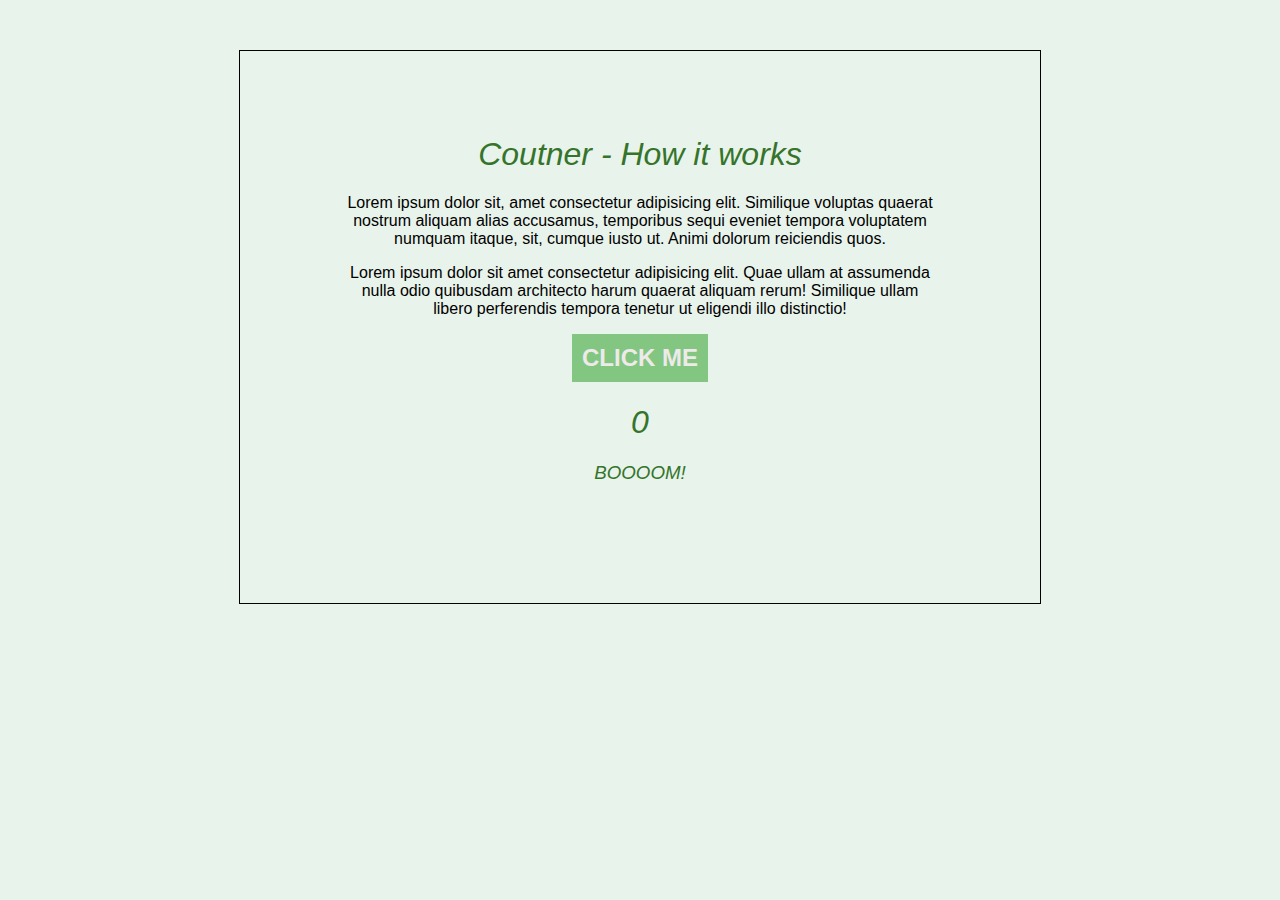
==== counter.html @ 22b726f0 "edit_page" ====
<!DOCTYPE html>
<html lang="en">
<head>
    <meta charset="UTF-8">
    <meta name="viewport" content="width=device-width, initial-scale=1.0">
    <title>Coutner</title>
    <link rel="stylesheet" href="https://fonts.googleapis.com/css2?family=Bellefair&display=swap">

    <style>
        body {
            background-color:#e8f3eb;
            /* Svetlosivá farba pozadia */
            text-align:center;
            font-family:'Segoe UI', Tahoma, Geneva, Verdana, sans-serif;
          }
          h1{
            font-family:"Bellefair";
            color:rgb(100, 168, 112);
            text-align: center;
            font-style: oblique;

          }

          button{
      padding: 10px; 
      background-color:rgb(130, 198, 130);
      color: rgb(238, 234, 234);
      font-size: 24px;
      text-transform: uppercase;
      border: none;
      font-weight: 600;
     }
     button:hover,
     button:active {
      background-color: rgb(83, 183, 106);
      cursor:pointer;
    }

    article{
     border: 1px solid #000000;
     margin: 50px;
     margin-left: auto;
     margin-right: auto; 
     padding: 100px;
     max-width: 600px;
     padding-top:5%;
          }

          h1,h3 {
      text-align: center;
      font-style: oblique;
      font-family: 'Lucida Sans', 'Lucida Sans Regular', 'Lucida Grande', 'Lucida Sans Unicode', Geneva, Verdana, sans-serif;
      font-weight: 300;
      color: rgb(53, 116, 42);
    }

        </style>
    
</head>
<body>
<header>

<article>
   <h1>Coutner - How it works</h1>
   <p>Lorem ipsum dolor sit, amet consectetur adipisicing elit. Similique voluptas quaerat nostrum aliquam alias accusamus, temporibus sequi eveniet tempora voluptatem numquam itaque, sit, cumque iusto ut. Animi dolorum reiciendis quos.</p>
  
   <p>Lorem ipsum dolor sit amet consectetur adipisicing elit. Quae ullam at assumenda nulla odio quibusdam architecto harum quaerat aliquam rerum! Similique ullam libero perferendis tempora tenetur ut eligendi illo distinctio!</p>
<p>
 
</p>

   <button id="Clickbutton" onclick="clap()">Click me</button>
   <h1 id="ClicksCounter">0</h1>
   <h3 id="ClicksDescription">BOOOOM!</h3>
</header>

   

<footer>
 
</footer>

</article>

</body>

<script>
var NumberOfClicks = 0
  function clap (){
    NumberOfClicks = NumberOfClicks + 1
    document.getElementById("ClicksCounter").textContent = NumberOfClicks
    if (NumberOfClicks == 10) {
      document.getElementById ("ClicksDescription").textContent = "THAT IS ENOUGH!"
    }
    if (NumberOfClicks == 15) {
      document.getElementById("ClicksDescription").textContent = "I AM SERIOUS!" 
    }
    if (NumberOfClicks == 17) {
      document.getElementById("ClicksDescription").textContent = "STOP IT!"
    }  
    if (NumberOfClicks == 20) {
      document.getElementById("ClicksDescription").textContent = "as you wish... YOU ARE LIKE A KID!"
    } 
    console.log("Klikol som")
    }

</script>
</html>
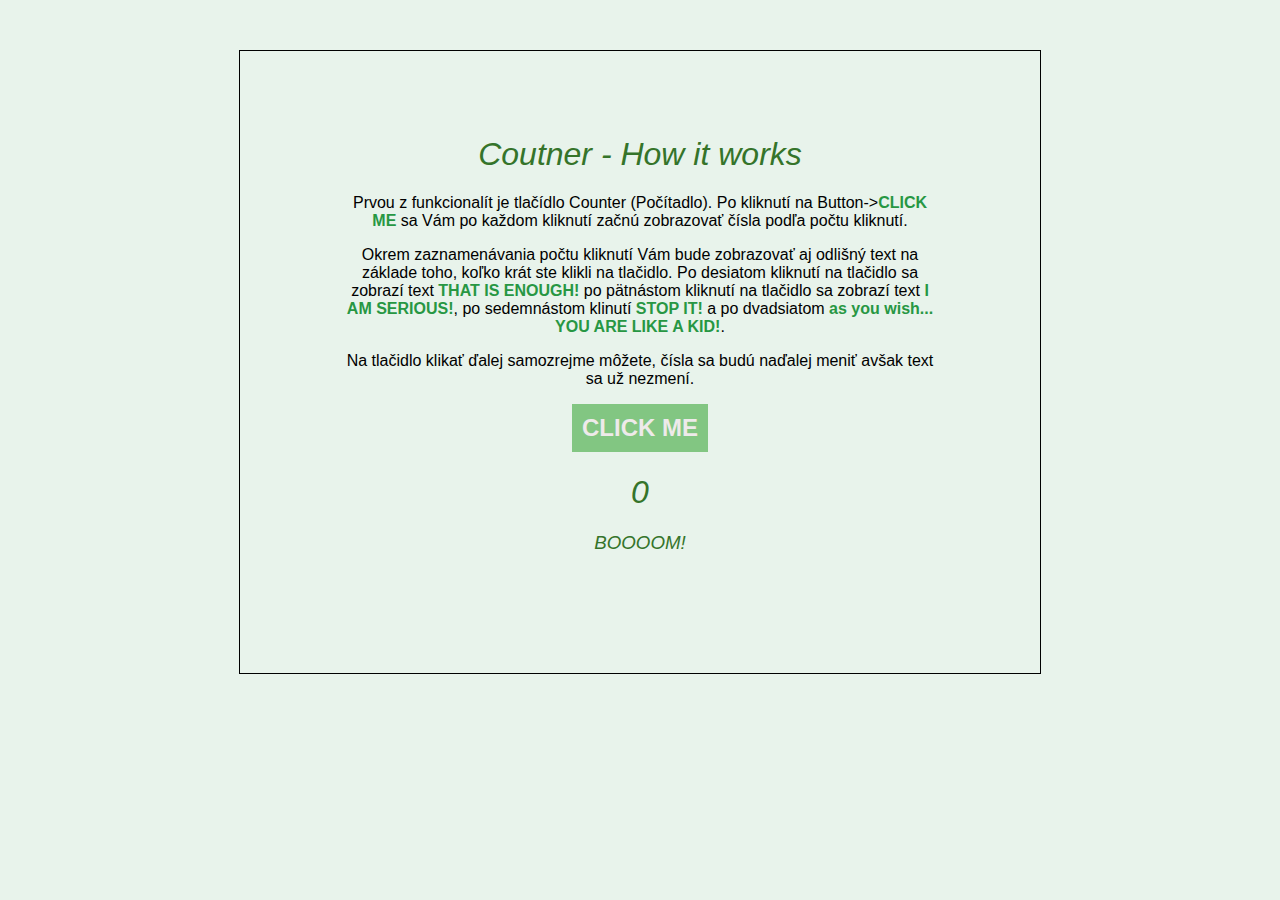
==== commit 3427504f: "counter" ====
--- a/counter.html
+++ b/counter.html
@@ -53,6 +53,9 @@
       font-weight: 300;
       color: rgb(53, 116, 42);
     }
+    strong {
+      color: rgb(39, 151, 67);
+    }
 
         </style>
     
@@ -62,9 +65,10 @@
 
 <article>
    <h1>Coutner - How it works</h1>
-   <p>Lorem ipsum dolor sit, amet consectetur adipisicing elit. Similique voluptas quaerat nostrum aliquam alias accusamus, temporibus sequi eveniet tempora voluptatem numquam itaque, sit, cumque iusto ut. Animi dolorum reiciendis quos.</p>
+   <p> Prvou z funkcionalít je tlačídlo Counter (Počítadlo). Po kliknutí na Button-><strong>CLICK ME</strong> sa Vám po každom kliknutí začnú zobrazovať čísla podľa počtu kliknutí.</p>
   
-   <p>Lorem ipsum dolor sit amet consectetur adipisicing elit. Quae ullam at assumenda nulla odio quibusdam architecto harum quaerat aliquam rerum! Similique ullam libero perferendis tempora tenetur ut eligendi illo distinctio!</p>
+   <p> Okrem zaznamenávania počtu kliknutí Vám bude zobrazovať aj odlišný text na základe toho, koľko krát ste klikli na tlačidlo. Po desiatom kliknutí na tlačidlo sa zobrazí text <strong>THAT IS ENOUGH!</strong> po pätnástom kliknutí na tlačidlo sa zobrazí text <strong>I AM SERIOUS!</strong>, po sedemnástom klinutí <strong>STOP IT!</strong> a po dvadsiatom <strong>as you wish... YOU ARE LIKE A KID!</strong>. </p>
+    <p> Na tlačidlo klikať ďalej samozrejme môžete, čísla sa budú naďalej meniť avšak text sa už nezmení.  </p>
 <p>
  
 </p>
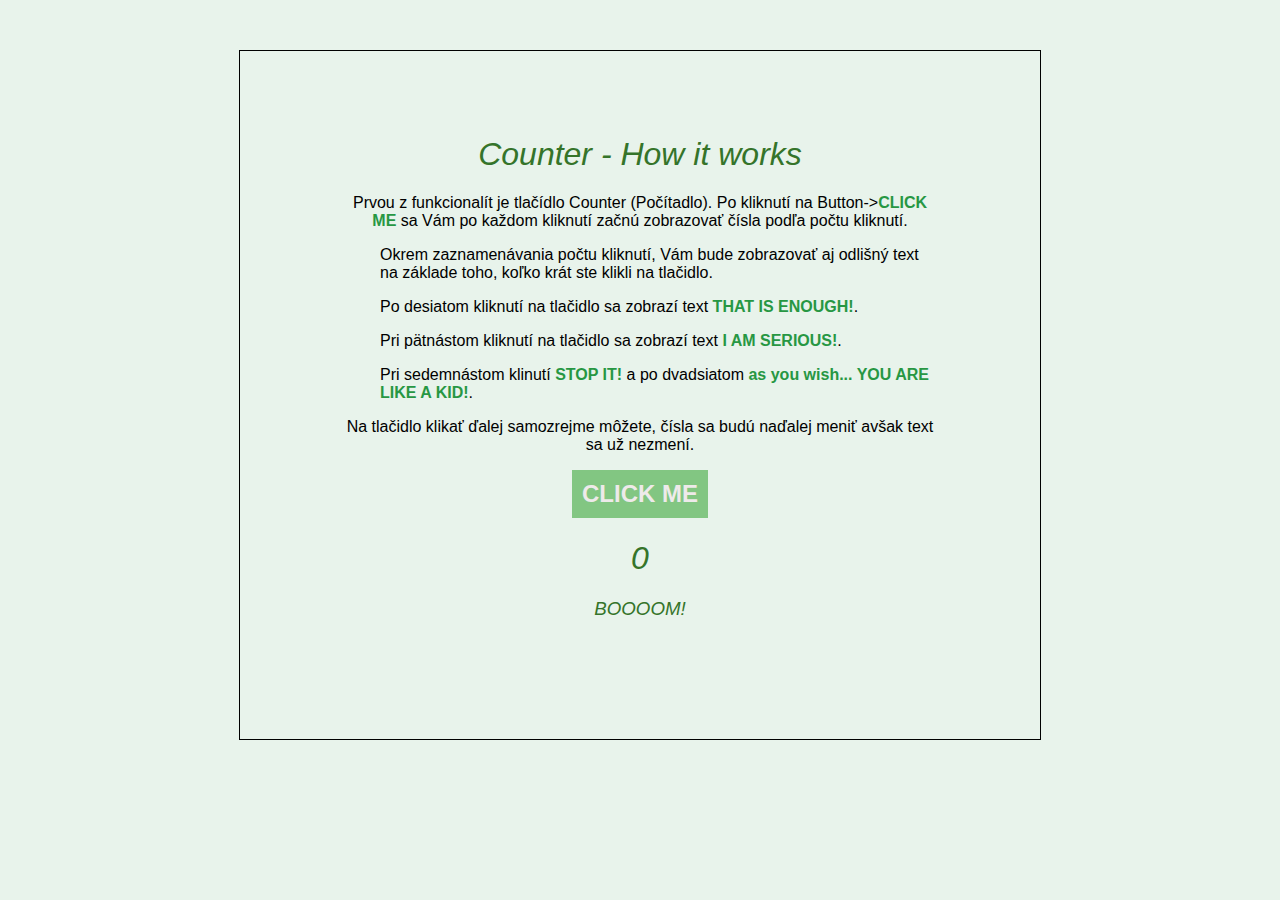
==== commit e24989f9: "new day" ====
--- a/counter.html
+++ b/counter.html
@@ -3,10 +3,14 @@
 <head>
     <meta charset="UTF-8">
     <meta name="viewport" content="width=device-width, initial-scale=1.0">
-    <title>Coutner</title>
+    <title>Counter</title>
     <link rel="stylesheet" href="https://fonts.googleapis.com/css2?family=Bellefair&display=swap">
 
     <style>
+        ul {
+        text-align:left;
+          }
+        
         body {
             background-color:#e8f3eb;
             /* Svetlosivá farba pozadia */
@@ -16,7 +20,7 @@
           h1{
             font-family:"Bellefair";
             color:rgb(100, 168, 112);
-            text-align: center;
+            text-align:center;
             font-style: oblique;
 
           }
@@ -64,10 +68,12 @@
 <header>
 
 <article>
-   <h1>Coutner - How it works</h1>
+   <h1>Counter - How it works</h1>
    <p> Prvou z funkcionalít je tlačídlo Counter (Počítadlo). Po kliknutí na Button-><strong>CLICK ME</strong> sa Vám po každom kliknutí začnú zobrazovať čísla podľa počtu kliknutí.</p>
-  
-   <p> Okrem zaznamenávania počtu kliknutí Vám bude zobrazovať aj odlišný text na základe toho, koľko krát ste klikli na tlačidlo. Po desiatom kliknutí na tlačidlo sa zobrazí text <strong>THAT IS ENOUGH!</strong> po pätnástom kliknutí na tlačidlo sa zobrazí text <strong>I AM SERIOUS!</strong>, po sedemnástom klinutí <strong>STOP IT!</strong> a po dvadsiatom <strong>as you wish... YOU ARE LIKE A KID!</strong>. </p>
+   <p> <ul> Okrem zaznamenávania počtu kliknutí, Vám bude zobrazovať aj odlišný text na základe toho, koľko krát ste klikli na tlačidlo. </ul>
+   <ul> Po desiatom kliknutí na tlačidlo sa zobrazí text <strong>THAT IS ENOUGH!</strong>. </ul> 
+   <ul> Pri pätnástom kliknutí na tlačidlo sa zobrazí text <strong>I AM SERIOUS!</strong>. </ul>  
+   <ul> Pri sedemnástom klinutí <strong>STOP IT!</strong> a po dvadsiatom <strong>as you wish... YOU ARE LIKE A KID!</strong>. </ul> </p> 
     <p> Na tlačidlo klikať ďalej samozrejme môžete, čísla sa budú naďalej meniť avšak text sa už nezmení.  </p>
 <p>
  
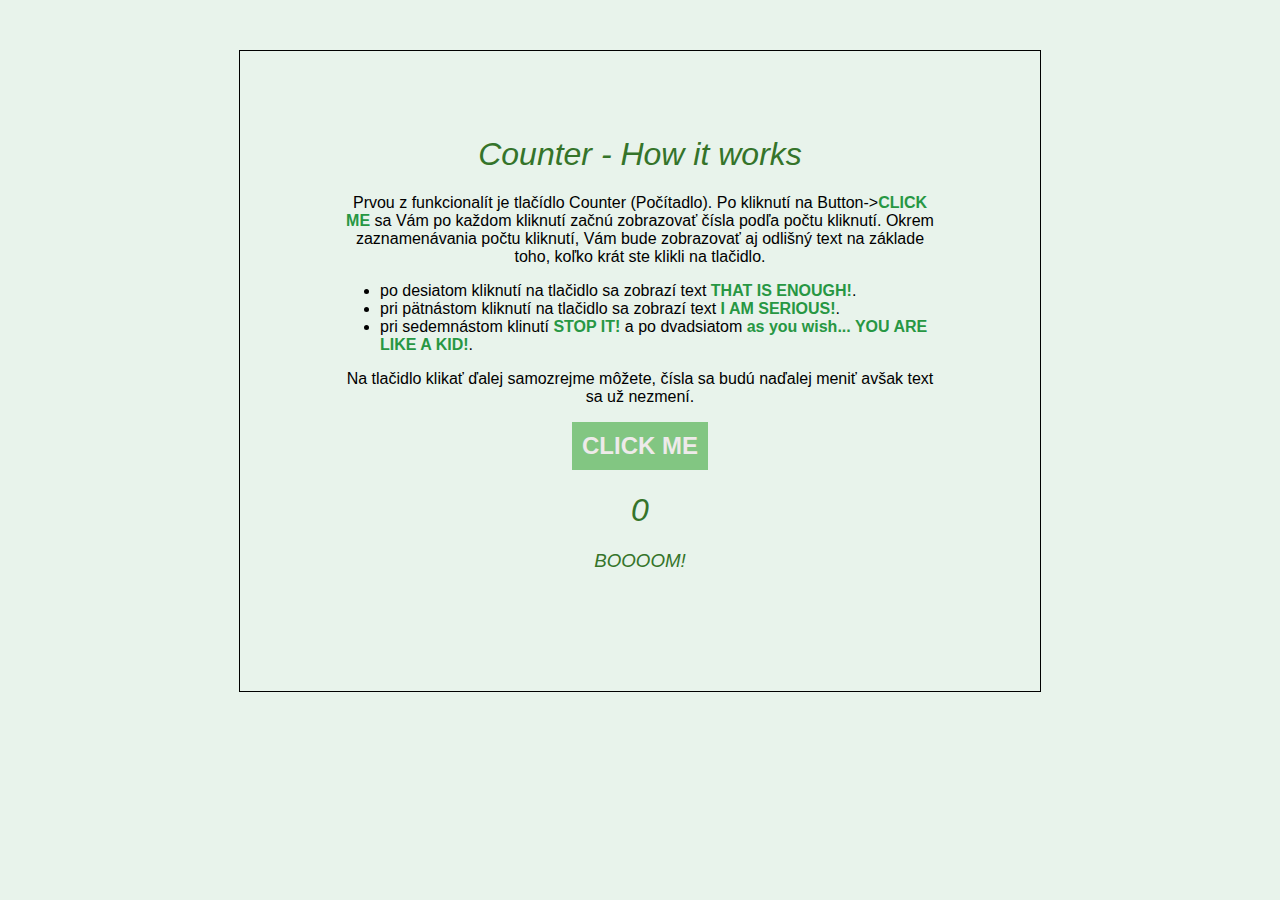
==== commit d7c55cd8: "New day" ====
--- a/counter.html
+++ b/counter.html
@@ -69,12 +69,16 @@
 
 <article>
    <h1>Counter - How it works</h1>
-   <p> Prvou z funkcionalít je tlačídlo Counter (Počítadlo). Po kliknutí na Button-><strong>CLICK ME</strong> sa Vám po každom kliknutí začnú zobrazovať čísla podľa počtu kliknutí.</p>
-   <p> <ul> Okrem zaznamenávania počtu kliknutí, Vám bude zobrazovať aj odlišný text na základe toho, koľko krát ste klikli na tlačidlo. </ul>
-   <ul> Po desiatom kliknutí na tlačidlo sa zobrazí text <strong>THAT IS ENOUGH!</strong>. </ul> 
-   <ul> Pri pätnástom kliknutí na tlačidlo sa zobrazí text <strong>I AM SERIOUS!</strong>. </ul>  
-   <ul> Pri sedemnástom klinutí <strong>STOP IT!</strong> a po dvadsiatom <strong>as you wish... YOU ARE LIKE A KID!</strong>. </ul> </p> 
-    <p> Na tlačidlo klikať ďalej samozrejme môžete, čísla sa budú naďalej meniť avšak text sa už nezmení.  </p>
+   <p> Prvou z funkcionalít je tlačídlo Counter (Počítadlo). Po kliknutí na Button-><strong>CLICK ME</strong> sa Vám po každom kliknutí začnú zobrazovať čísla podľa počtu kliknutí.
+    Okrem zaznamenávania počtu kliknutí, Vám bude zobrazovať aj odlišný text na základe toho, koľko krát ste klikli na tlačidlo. </p>
+   
+    <ul>
+       <li>po desiatom kliknutí na tlačidlo sa zobrazí text <strong>THAT IS ENOUGH!</strong>. </li>
+       <li>pri pätnástom kliknutí na tlačidlo sa zobrazí text <strong>I AM SERIOUS!</strong>.   </li>
+       <li>pri sedemnástom klinutí <strong>STOP IT!</strong> a po dvadsiatom <strong>as you wish... YOU ARE LIKE A KID!</strong>. </li>
+   </ul>  
+    
+   <p> Na tlačidlo klikať ďalej samozrejme môžete, čísla sa budú naďalej meniť avšak text sa už nezmení.  </p>
 <p>
  
 </p>
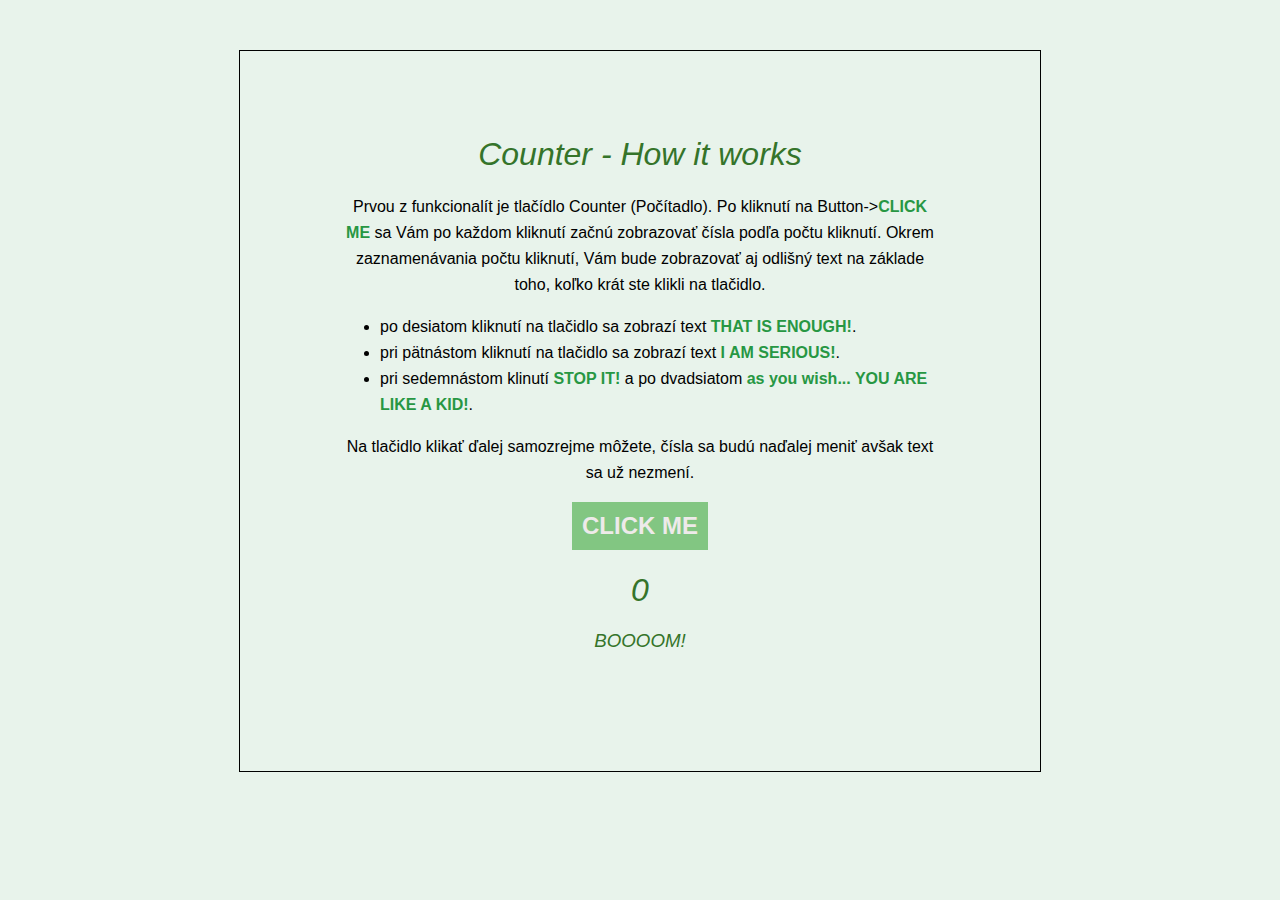
==== commit cac258bf: "new folders for CSS" ====
--- a/counter.html
+++ b/counter.html
@@ -4,64 +4,12 @@
     <meta charset="UTF-8">
     <meta name="viewport" content="width=device-width, initial-scale=1.0">
     <title>Counter</title>
+    <link rel="stylesheet" href="CSS/style_counter.css">
     <link rel="stylesheet" href="https://fonts.googleapis.com/css2?family=Bellefair&display=swap">
-
-    <style>
-        ul {
-        text-align:left;
-          }
-        
-        body {
-            background-color:#e8f3eb;
-            /* Svetlosivá farba pozadia */
-            text-align:center;
-            font-family:'Segoe UI', Tahoma, Geneva, Verdana, sans-serif;
-          }
-          h1{
-            font-family:"Bellefair";
-            color:rgb(100, 168, 112);
-            text-align:center;
-            font-style: oblique;
-
-          }
-
-          button{
-      padding: 10px; 
-      background-color:rgb(130, 198, 130);
-      color: rgb(238, 234, 234);
-      font-size: 24px;
-      text-transform: uppercase;
-      border: none;
-      font-weight: 600;
-     }
-     button:hover,
-     button:active {
-      background-color: rgb(83, 183, 106);
-      cursor:pointer;
-    }
-
-    article{
-     border: 1px solid #000000;
-     margin: 50px;
-     margin-left: auto;
-     margin-right: auto; 
-     padding: 100px;
-     max-width: 600px;
-     padding-top:5%;
-          }
-
-          h1,h3 {
-      text-align: center;
-      font-style: oblique;
-      font-family: 'Lucida Sans', 'Lucida Sans Regular', 'Lucida Grande', 'Lucida Sans Unicode', Geneva, Verdana, sans-serif;
-      font-weight: 300;
-      color: rgb(53, 116, 42);
-    }
-    strong {
-      color: rgb(39, 151, 67);
-    }
-
-        </style>
+    
+</head>
+<body>
+<header>
     
 </head>
 <body>
--- a/CSS/style_counter.css
+++ b/CSS/style_counter.css
@@ -0,0 +1,60 @@
+ul {
+    text-align:left;
+    line-height: 26px;
+      }
+    
+    body {
+        background-color:#e8f3eb;
+        /* Svetlosivá farba pozadia */
+        text-align:center;
+        font-family:'Segoe UI', Tahoma, Geneva, Verdana, sans-serif;
+      }
+      h1{
+        font-family:"Bellefair";
+        color:rgb(100, 168, 112);
+        text-align:center;
+        font-style: oblique;
+        
+
+      }
+
+      button{
+  padding: 10px; 
+  background-color:rgb(130, 198, 130);
+  color: rgb(238, 234, 234);
+  font-size: 24px;
+  text-transform: uppercase;
+  border: none;
+  font-weight: 600;
+ }
+ button:hover,
+ button:active {
+  background-color: rgb(83, 183, 106);
+  cursor:pointer;
+}
+
+article{
+ border: 1px solid #000000;
+ margin: 50px;
+ margin-left: auto;
+ margin-right: auto; 
+ padding: 100px;
+ max-width: 600px;
+ padding-top:5%;
+      }
+
+      h1,h3 {
+  text-align: center;
+  font-style: oblique;
+  font-family: 'Lucida Sans', 'Lucida Sans Regular', 'Lucida Grande', 'Lucida Sans Unicode', Geneva, Verdana, sans-serif;
+  font-weight: 300;
+  color: rgb(53, 116, 42);
+  
+}
+strong {
+  color: rgb(39, 151, 67);
+}
+
+p {
+    line-height: 26px;
+}
